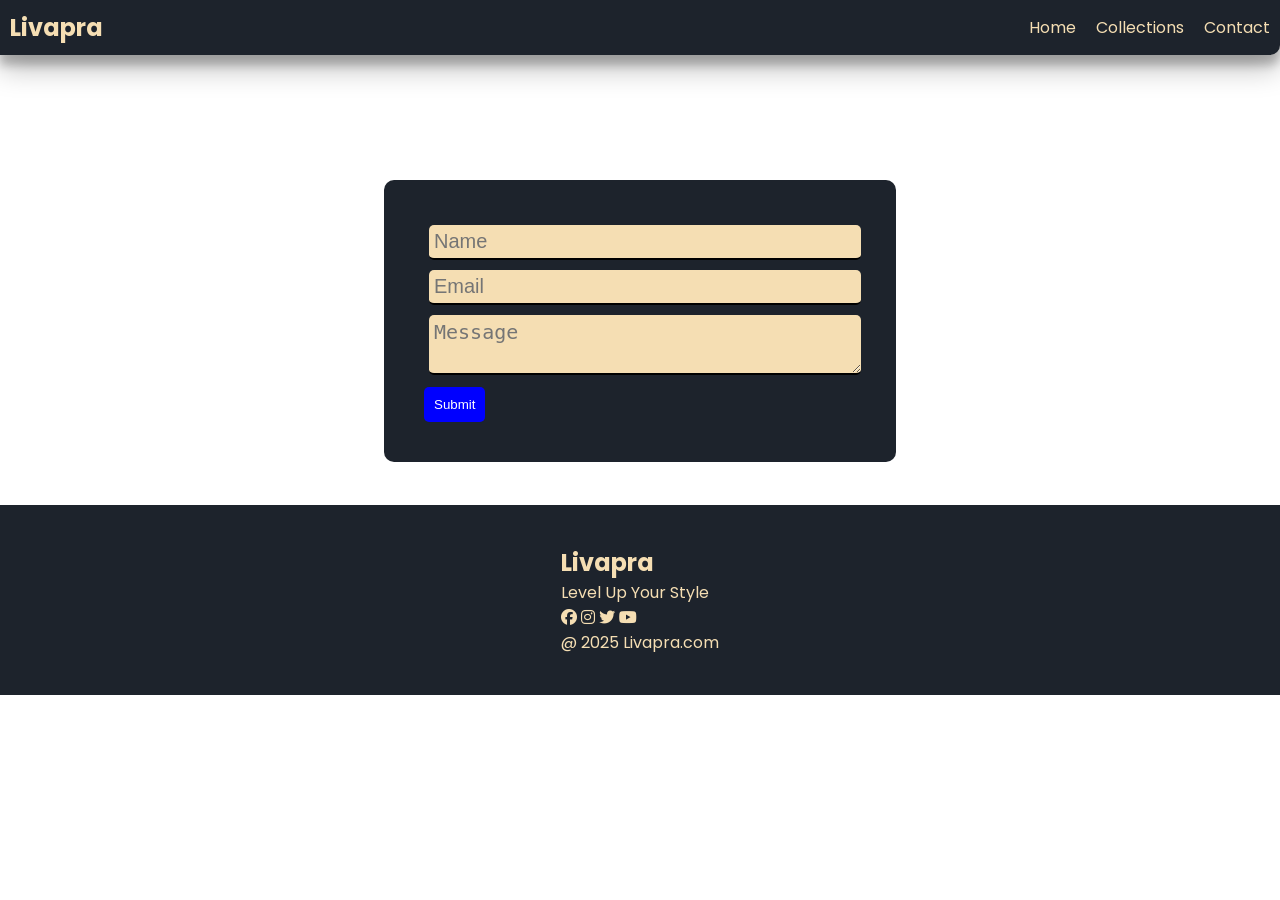
==== contact.html @ e2c8e3aa "Initial Files Uploaded" ====
<!DOCTYPE html>
<html lang="en">
  <head>
    <meta charset="UTF-8" />
    <meta name="viewport" content="width=device-width, initial-scale=1.0" />
    <title>Livapra</title>
    <link rel="icon" href="fashion.jpg" />
    <!-- Link CSS -->
    <link rel="stylesheet" href="color.css" />
    <!-- Link Google Font -->
    <link rel="preconnect" href="https://fonts.googleapis.com" />
    <link rel="preconnect" href="https://fonts.gstatic.com" crossorigin />
    <link href="https://fonts.googleapis.com/css2?family=Poppins&display=swap" rel="stylesheet"/>
    <!-- Link Font Awesome -->
    <link
      rel="stylesheet"
      href="https://cdnjs.cloudflare.com/ajax/libs/font-awesome/6.7.2/css/all.min.css"
      integrity="sha512-Evv84Mr4kqVGRNSgIGL/F/aIDqQb7xQ2vcrdIwxfjThSH8CSR7PBEakCr51Ck+w+/U6swU2Im1vVX0SVk9ABhg=="
      crossorigin="anonymous"
      referrerpolicy="no-referrer"
    />
  </head>
  <body>
<!-- Create NAVBAR -->
<nav class="navbar">
    <h1>Livapra</h1>
    <div class="navbar-links">
        <p class="nav-link"><a href="index.html">Home</a></p>
        <p class="nav-link"><a href="collections.html">Collections</a></p>
        <p class="nav-link"><a href="contact.html">Contact</a></p>
    </div>
    <div class="nav-menu" onclick="showbar()">
        <i class="fas fa-bars"></i>
    </div>
</nav>
<!-- Create a sidebar -->
<div class="sidebar">
    <p style="text-align: right;" onclick="hidebar()"><i class="fa-solid fa-xmark"></i></p>
    <div class="sidebar-links">
        <p class="side-link"><a href="index.html">Home</a></p>
        <p class="side-link"><a href="collections.html">Collections</a></p>
        <p class="side-link"><a href="contact.html">Contact</a></p>
    </div>
</div>
<!-- Contact -->
 <div class="contact">
    <form>
        <input type="text" placeholder="Name" id="name1">
        <input type="text" placeholder="Email" id="email1">
        <textarea placeholder="Message" id="message"></textarea>
        <button id="submit">Submit</button>
    </form>

 </div>

    <!-- Footer -->
    <div class="footer">
        <div class="footer-box">
          <div class="footer-box1">
            <h2 class="headingtext">Livapra</h2>
            <p>Level Up Your Style</p>
            <div class="footer-icon">
              <i class="fab fa-facebook"></i>
              <i class="fab fa-instagram"></i>
              <i class="fab fa-twitter"></i>
              <i class="fab fa-youtube"></i>
            </div>
           </div>
           <p>@ 2025 Livapra.com</p>
        </div>
       </div>
       <style>
        .footer{
        background-color: #1D232c;
        color: wheat;
        display: flex;
        justify-content: space-around;
        padding: 40px;
        margin-top: 450px;
        }
       </style>
       <script src="contact.js"></script>
     <script src="funtion.js"></script>
    <script src="collection.js"></script>
  </body>
</html>
---- color.css ----
*{
    margin: 0;
    padding: 0;
    box-sizing: border-box;
}
body{
    font-family: 'Poppins', sans-serif;
}   
/* NAVBAR */
.navbar{
    background: #1D232c;
    color: wheat;
    display: flex;
    justify-content: space-between;
    align-items: center;
    padding: 10px;
    border-bottom-right-radius: 10px;
    box-shadow: rgba(0, 0, 0, 0.25) 0px 14px 28px, rgba(0, 0, 0, 0.22) 0px 10px 10px;
}
.navbar-links{
    display: flex;
    column-gap: 20px;
}
.navbar-links a{
    color: wheat;
    text-decoration: none;
}
.navbar-links a:hover{
    text-decoration: underline;
    color: wheat;
}
.nav-menu{
    display: none;
}
/* SIDEBAR */
.sidebar{
    background: #1D232c;
    color: wheat;
    width: 250px;
    height: 75%;
    top: 0;
    left: -250px;
    position: fixed;
    padding: 20px;
    transition: 1s;
    border-bottom-right-radius: 10px;
}
.side-link{
    margin-bottom: 30px;
}
.sidebar-links a{
    color: wheat;
    text-decoration: none;
}
.sidebar-links a:hover{
    text-decoration: underline;
    color: wheat;
}
.header{
    
    align-items: center;
    display: flex;
    justify-content: center;
    gap: 50px;
    padding: 50px;
    
}
.header-button{
    background: #1D232c;
    color: wheat;
    padding: 10px 20px;
    border: none;
    border-radius: 5px;
    cursor: pointer;
}
.header-button:hover{
    font-weight: bold;
    background: wheat;
    color: #1D232c;
}
.header-image{
    border-radius: 10px;
}
.service{
    padding: 20px;
}
.service-box1{
    display: flex;
    justify-content: space-between;
    align-items: center;
}
.service-box2{
    display: flex;
    justify-content: space-between;
    align-items: center;
    gap: 20px;
}
.service-box2 div{
    background: #f2f4f7;
    border-radius: 5px;
    padding: 10px;

}
.new-arrival{
    display: flex;
    justify-content: space-around;
    flex-wrap: wrap;
}
.new-arrival-box{
    position: relative;
    flex-basis: 20%;
}

.new-arrival-button{
    padding-left: 10%;
    padding-right: 10%;
    padding-top: 5%;
    padding-bottom: 5%;
    margin-top: 10px;
    color: #1D232c;
    position: absolute;
    top: 50%;
    left: 10%;
    border: none;
    border-radius: 10px;
}
.new-arrival-box img{
    border-radius: 10px;
}
.news{
    display: flex;
    flex-direction: column;
    align-items: center;
    flex-wrap: wrap;
    margin-top: 20px;
}
.news input{
    padding: 11px;
    width: 80vw;
    margin-bottom: 10px;
    border: solid black 3px;
    border-radius: 20px;
}
.news-button{
    font-weight: bold;
    margin-top: 10px;
    color:wheat;
    background-color: #1D232c;
    border-radius: 20px;
    padding: 10px;
    border: none;
    box-shadow: rgba(0, 0, 0, 0.25) 0px 14px 28px, rgba(0, 0, 0, 0.22) 0px 10px 10px;
}
.news-button:hover{
    background-color: wheat;
    color: #1D232c;
}
.contact{
    background-color: #1D232c;
    width: 40%;
    padding: 40px;
    border-radius: 10px;
    position: absolute;
    top: 20%;
    left: 30%;
        }
.contact input{
    background: wheat;
    width: 100%;
    padding: 5px;
    margin: 5px;
    border-radius: 5px;
    font-size: 20px;
    border: none;
    border-bottom: solid 2px black;
}
.contact textarea{
    background: wheat;
    width: 100%;
    padding: 5px;
    margin: 5px;
    border-radius: 5px;
    font-size: 20px;
    border: none;
    border-bottom: solid 2px black;
}
.contact button{
    background-color: blue;
    color: white;
    padding: 10px;
    border: none;
    border-radius: 5px;
    cursor: pointer;
}
.footer{
    background-color: #1D232c;
    color: wheat;
    display: flex;
    justify-content: space-around;
    padding: 40px;
    margin-top: 20px;
}
.product-section{
    
    margin-top: 20px;
}
.product-search{
    width: 80%;
    border: solid black 3px;
    border-radius: 20px;
    display: flex;
    justify-content: space-between;
    align-items: center;    
    padding: 10px;
    margin: auto;
}
.product-search input{
    width: 100%;
    background-color: transparent;
    border: none;
}
.product-search input:focus{
    width: 100%;
    background-color: transparent;
    border: none;
    outline: none;
}
.products{
    display: flex;
    justify-content: space-around;
    flex-wrap: wrap;
    gap: 20px;
    padding: 20px;
}
.product{
    text-align: center;
    flex-basis: 20%;
}
.product img{
    width: 100%;
    border-radius: 10px;
}

/* Media Queries */
@media screen and (max-width: 768px){
    .nav-menu{
        display: block;}
    .navbar-links{
        display: none;}
    .header-image{
        display: none;}
    .service-box1{
        display: none;}
    .service-box2{
        flex-direction: column;}
    }
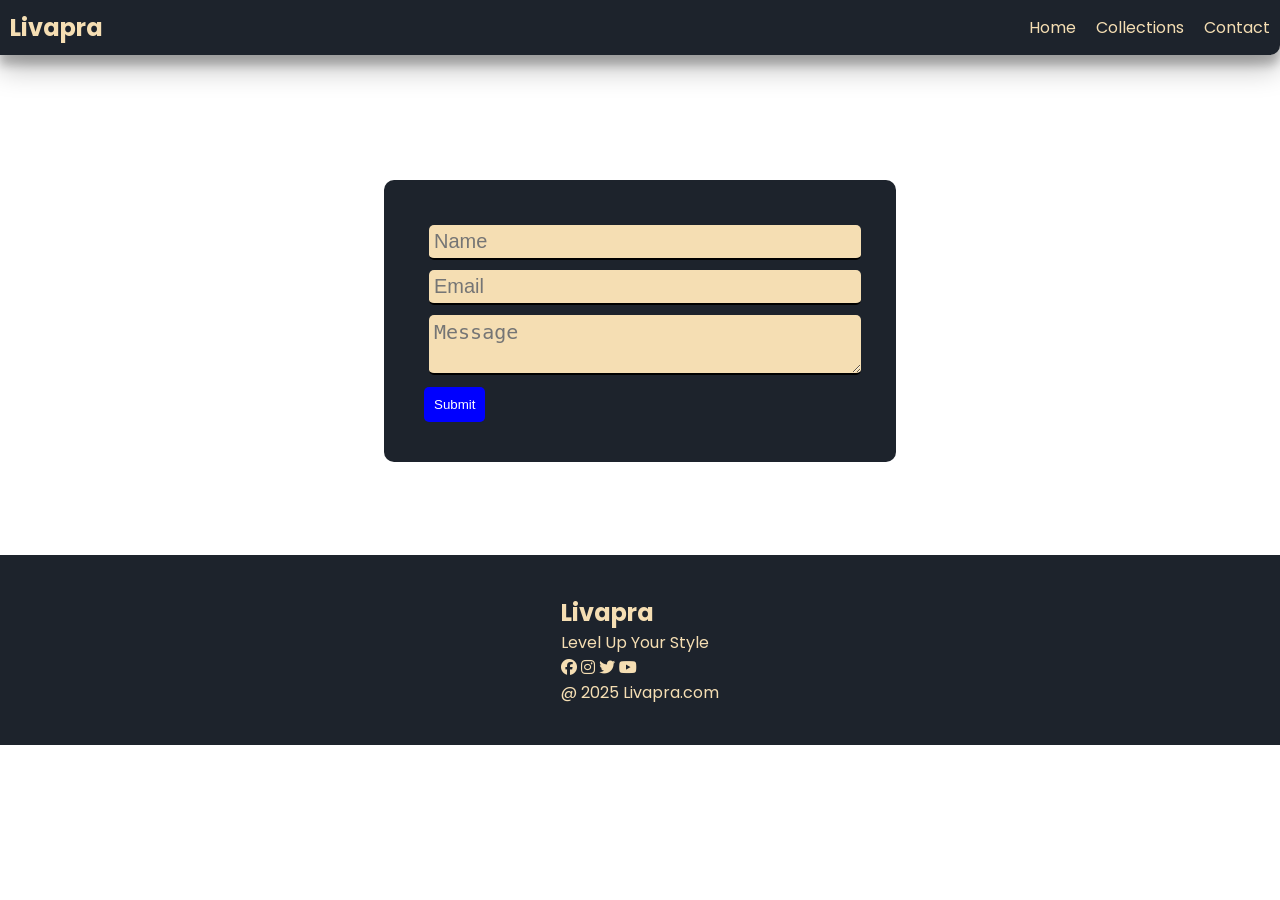
==== commit 4325f23e: "contact page footer 500px" ====
--- a/contact.html
+++ b/contact.html
@@ -76,7 +76,7 @@
         display: flex;
         justify-content: space-around;
         padding: 40px;
-        margin-top: 450px;
+        margin-top: 500px;
         }
        </style>
        <script src="contact.js"></script>
--- a/color.css
+++ b/color.css
@@ -37,7 +37,7 @@
     background: #1D232c;
     color: wheat;
     width: 250px;
-    height: 75%;
+    height: 100%;
     top: 0;
     left: -250px;
     position: fixed;
